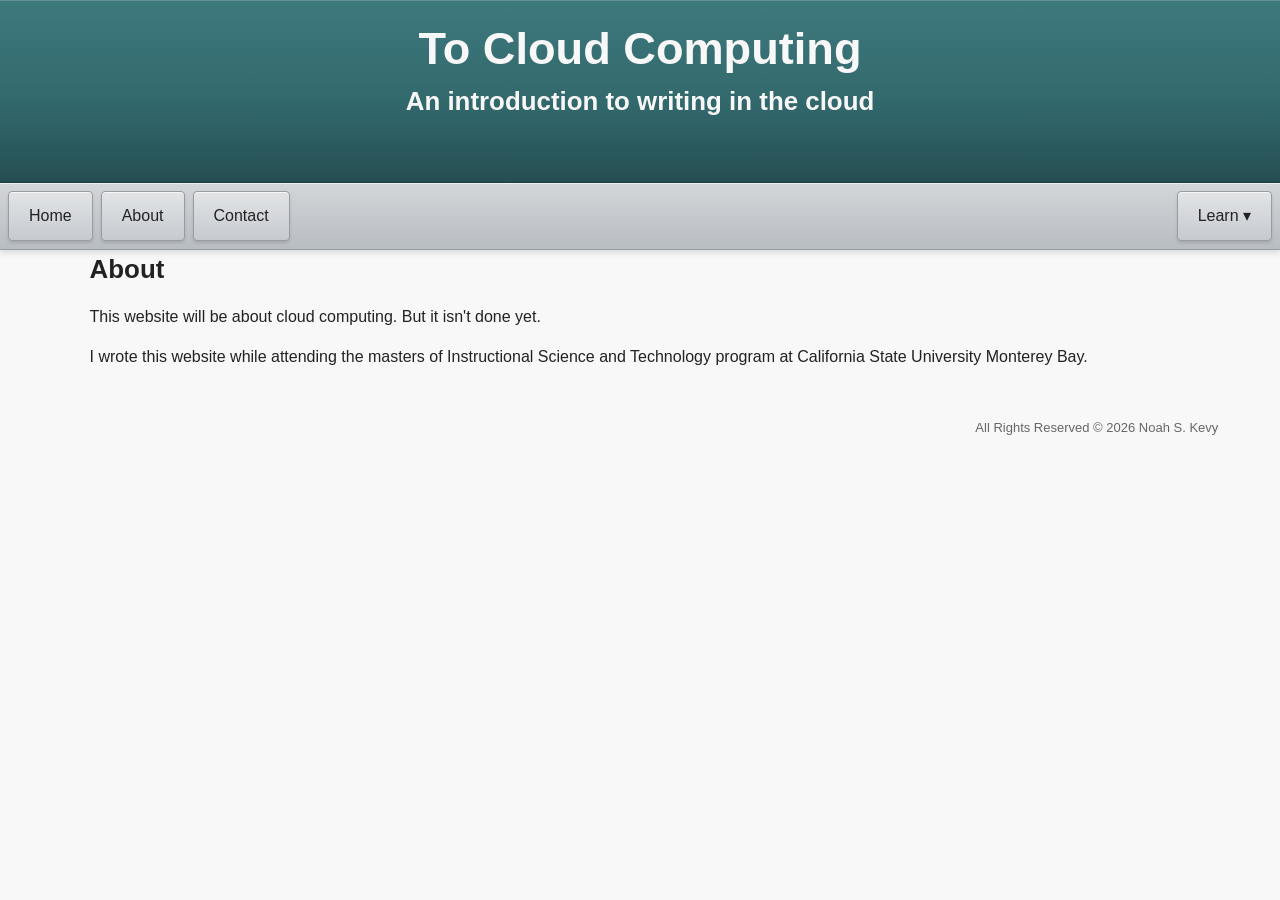
==== about.html @ a362e5e7 "changes! refactor everything for lab3 the single page is now part of a project also, chatGPT was use" ====
<!DOCTYPE html>
<html lang="en" data-theme="about">
<head>
  <meta charset="UTF-8">
  <meta name="viewport" content="width=device-width, initial-scale=1.0">
  <meta name="description" content="An introduction to cloud computing.">
  <meta name="author" content="Noah S. Kevy">
  <title>To the Cloud</title>
  <link rel="stylesheet" href="css/index.css">
  <link rel="stylesheet" href="css/nav.css">
  <link rel="stylesheet" href="css/main.css">
  <link rel="stylesheet" href="css/head_foot.css">
  <link rel="stylesheet" href="css/root.css">
</head>
<body>
  <header>

    <section class="page-banner">
    <div class="banner-text">
        <h1>To Cloud Computing</h1>
        <h2>An introduction to writing in the cloud</h2>
    </div>
    </section>

    <nav aria-label="Main navigation">
      <a class="nav-link" href="index.html">Home</a>
      <a class="nav-link" href="about.html">About</a>
      <a class="nav-link" href="contact.html">Contact</a>
      
      <!-- Drop Down -->
      <div class="dropdown">
        <button class="dropbtn">Learn ▾</button>
        
        <!-- Inner Menu -->
        <div class="dropdown-content">
          <a class="nav-link" href="create_vm.html">1. Create a virtual machine</a>
          <a class="nav-link" href="page_2.html">2. Page 2</a>
          <a class="nav-link" href="page_3.html">3. Page 3</a>
        </div>

      <!-- End Drop Down -->
      </div>

    </nav>

  </header>

  <main id="main-content">
    <h2>About</h2>
    <p>
        This website will be about cloud computing. But it isn't done yet.
    </p>
    <p>
        I wrote this website while attending the masters of Instructional Science and Technology program at California State University Monterey Bay.
    </p>
  </main>

  <footer class="page-footer">
    <p class="copyright-text">All Rights Reserved © 2026 Noah S. Kevy</p>
  </footer>
</body>
</html>
---- css/index.css ----

---- css/nav.css ----
nav {
  position: relative;
  z-index: 10;
  display: flex;
  align-items: stretch;
  gap: 8px;
  padding: 8px;
  background: linear-gradient(180deg, var(--silver-top), var(--silver-bottom));
  border-bottom: 1px solid var(--silver-border);
  box-shadow: inset 0 1px 0 var(--silver-highlight), 0 3px 6px var(--shadow-soft);
}

nav a.nav-link, .dropbtn {
  display: block;
  box-sizing: border-box;
  padding: 12px clamp(8px, 2vw, 20px);
  border: 1px solid var(--silver-border);
  border-radius: 4px;
  background: linear-gradient(180deg, var(--panel-top), var(--panel-bottom));
  box-shadow: inset 0 1px 0 var(--panel-highlight), 0 2px 3px var(--shadow-soft);
  color: var(--text-blk);
  font: inherit;
  font-size: 16px;
  text-decoration: none;
  cursor: pointer;
  transition: transform 160ms ease, box-shadow 160ms ease;
}

nav a.nav-link:hover {
  transform: scale(1.03);
  box-shadow: inset 0 1px 0 var(--panel-hover-highlight), 0 3px 6px var(--shadow-hover);
}

nav a.nav-link:focus-visible, .dropbtn:focus-visible {
  outline: 2px solid var(--focus-color);
  outline-offset: 2px;
}

.dropdown {
  position: relative;
  display: flex;
  margin-left: auto;
  /* Include the bar padding in the hover area down to the menu. */
  margin-bottom: -8px;
  padding-bottom: 8px;
}

.dropdown:hover .dropbtn, .dropdown:focus-within .dropbtn {
  background: linear-gradient(180deg, var(--panel-active-top), var(--panel-active-bottom));
}

.dropdown-content {
  display: none;
  position: absolute;
  top: 100%;
  right: 0;
  width: 290px;
  max-width: calc(100vw - 16px);
  box-sizing: border-box;
  padding: 10px;
  gap: 8px;
  border: 1px solid var(--silver-border);
  border-radius: 0 0 6px 6px;
  background: linear-gradient(180deg, var(--silver-top), var(--silver-bottom));
  box-shadow: inset 0 1px 0 var(--silver-highlight), 0 5px 10px var(--shadow-menu);
}

.dropdown:hover .dropdown-content, .dropdown:focus-within .dropdown-content {
  display: grid;
}

@media (prefers-reduced-motion: reduce) {
  nav a.nav-link, .dropbtn { transition: none; }
}
---- css/main.css ----
body {
    background-color: var(--text-wht);
    color: var(--text-blk);
    font-family: Arial, Helvetica, sans-serif;
    line-height: 1.5;
    margin: 0;
    padding: 0;
}
main {
    max-width: 86%;
    margin: 0 auto;
    padding-bottom: 20px;
}
---- css/head_foot.css ----
p.copyright, p.copyright-text {
    font-size: small;
    color: var(--text-muted);
}
.page-banner {
    text-align: center;
    background: linear-gradient(180deg, var(--alternate-color), var(--primary-color) 55%, var(--dark-color));
    box-shadow: inset 0 1px 0 var(--banner-highlight), inset 0 -1px 0 var(--banner-shade);
    color: var(--text-wht);
    padding-bottom: 6.854085vh;
    padding-top: 1.618033vh;
    width: 100%;
    height: 100%;
}
.page-footer {
    text-align: right;
    margin-right: 6.854085vh;
    margin-bottom: 1.618033vh;
}
h1 {
    font-size: var(--big-text);
    margin: 0 0 0 0;
}
h2 {
    font-size: var(--head-text);
    margin: 0 0 0 0;
}
---- css/root.css ----
/* All color values live here. Select a page palette with data-theme on <html>. */
:root {
    --gray-color: #374151;
    --text-blk: #222222;
    --text-wht: #F8F8F8;
    --text-muted: #666666;
    --media-border: #000000;
    --silver-top: #D3D6D9;
    --silver-bottom: #B8BDC2;
    --silver-border: #979DA3;
    --silver-highlight: #EEF0F2;
    --panel-top: #E2E4E6;
    --panel-bottom: #C6CACF;
    --panel-highlight: #F5F6F7;
    --panel-hover-highlight: #FFFFFF;
    --panel-active-top: #ECEEEF;
    --panel-active-bottom: #D0D4D8;
    --focus-color: #334D60;
    --shadow-soft: rgb(0 0 0 / 12%);
    --shadow-menu: rgb(0 0 0 / 16%);
    --shadow-hover: rgb(0 0 0 / 18%);
    --banner-highlight: rgb(255 255 255 / 18%);
    --banner-shade: rgb(0 0 0 / 20%);
    --big-text: 2.8235em;
    --head-text: 1.618033em;
}

:root,
:root[data-theme="index"] {
    --primary-color: #365F83;
    --alternate-color: #416F96;
    --dark-color: #284860;
    --theme-surface: #E3EBF2;
}

:root[data-theme="about"] {
    --primary-color: #32696D;
    --alternate-color: #3E797D;
    --dark-color: #254E52;
    --theme-surface: #E2EEEE;
}

:root[data-theme="contact"] {
    --primary-color: #70536F;
    --alternate-color: #816580;
    --dark-color: #523D52;
    --theme-surface: #EEE5ED;
}

:root[data-theme="create-vm"] {
    --primary-color: #365F4B;
    --alternate-color: #44745B;
    --dark-color: #284838;
    --theme-surface: #DFE6E1;
}

:root[data-theme="page-2"] {
    --primary-color: #545D83;
    --alternate-color: #66709A;
    --dark-color: #3E4562;
    --theme-surface: #E7E9F2;
}

:root[data-theme="page-3"] {
    --primary-color: #785B3E;
    --alternate-color: #896A49;
    --dark-color: #59432E;
    --theme-surface: #F0E9E0;
}
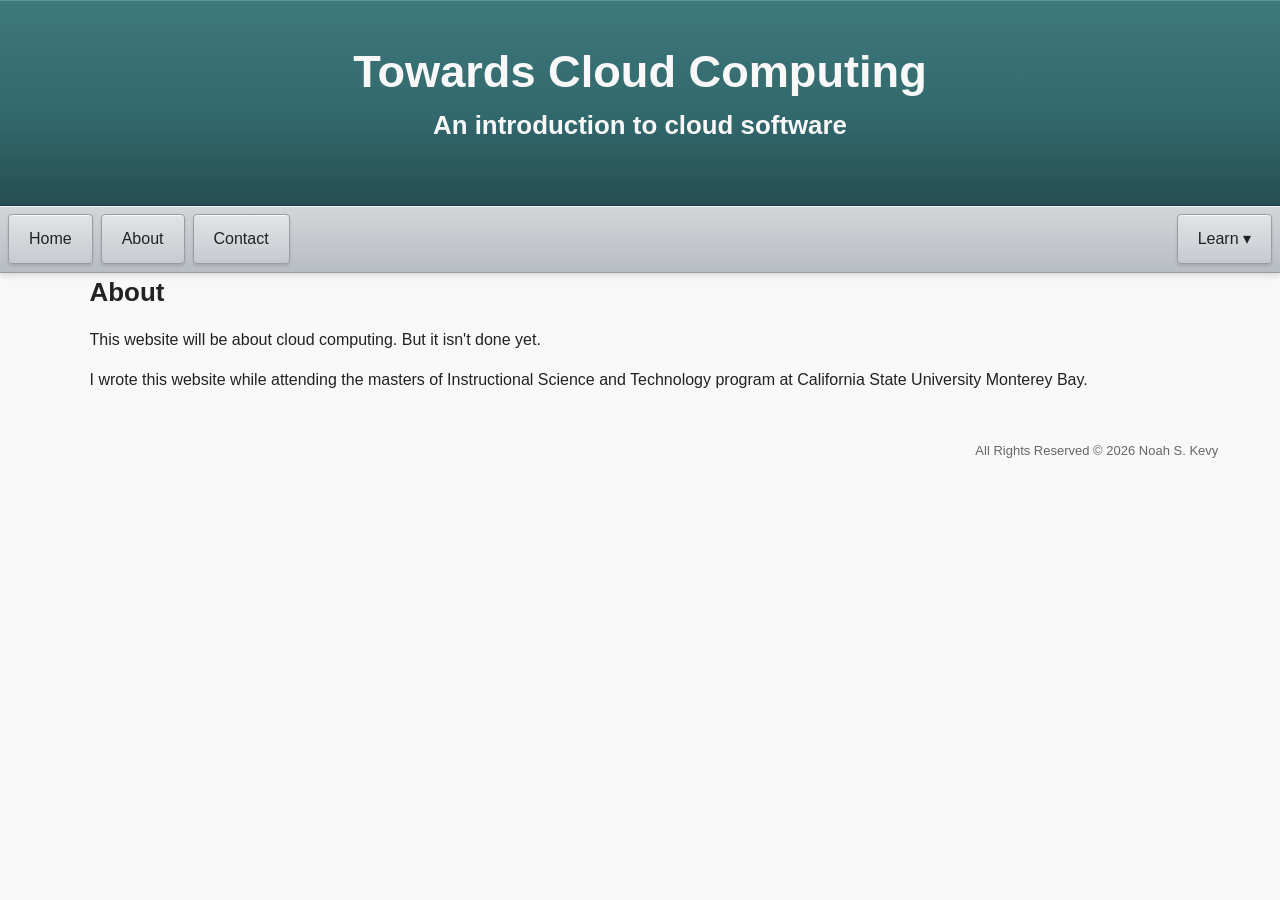
==== commit 0fed8116: "chat-gpt targeted revise of index with iframe also, gpt review of h5p slides light human revisions o" ====
--- a/about.html
+++ b/about.html
@@ -17,8 +17,8 @@
 
     <section class="page-banner">
     <div class="banner-text">
-        <h1>To Cloud Computing</h1>
-        <h2>An introduction to writing in the cloud</h2>
+        <h1>Towards Cloud Computing</h1>
+        <h2>An introduction to cloud software</h2>
     </div>
     </section>
 
--- a/css/head_foot.css
+++ b/css/head_foot.css
@@ -8,7 +8,7 @@
     box-shadow: inset 0 1px 0 var(--banner-highlight), inset 0 -1px 0 var(--banner-shade);
     color: var(--text-wht);
     padding-bottom: 6.854085vh;
-    padding-top: 1.618033vh;
+    padding-top: 4.23606vh;
     width: 100%;
     height: 100%;
 }
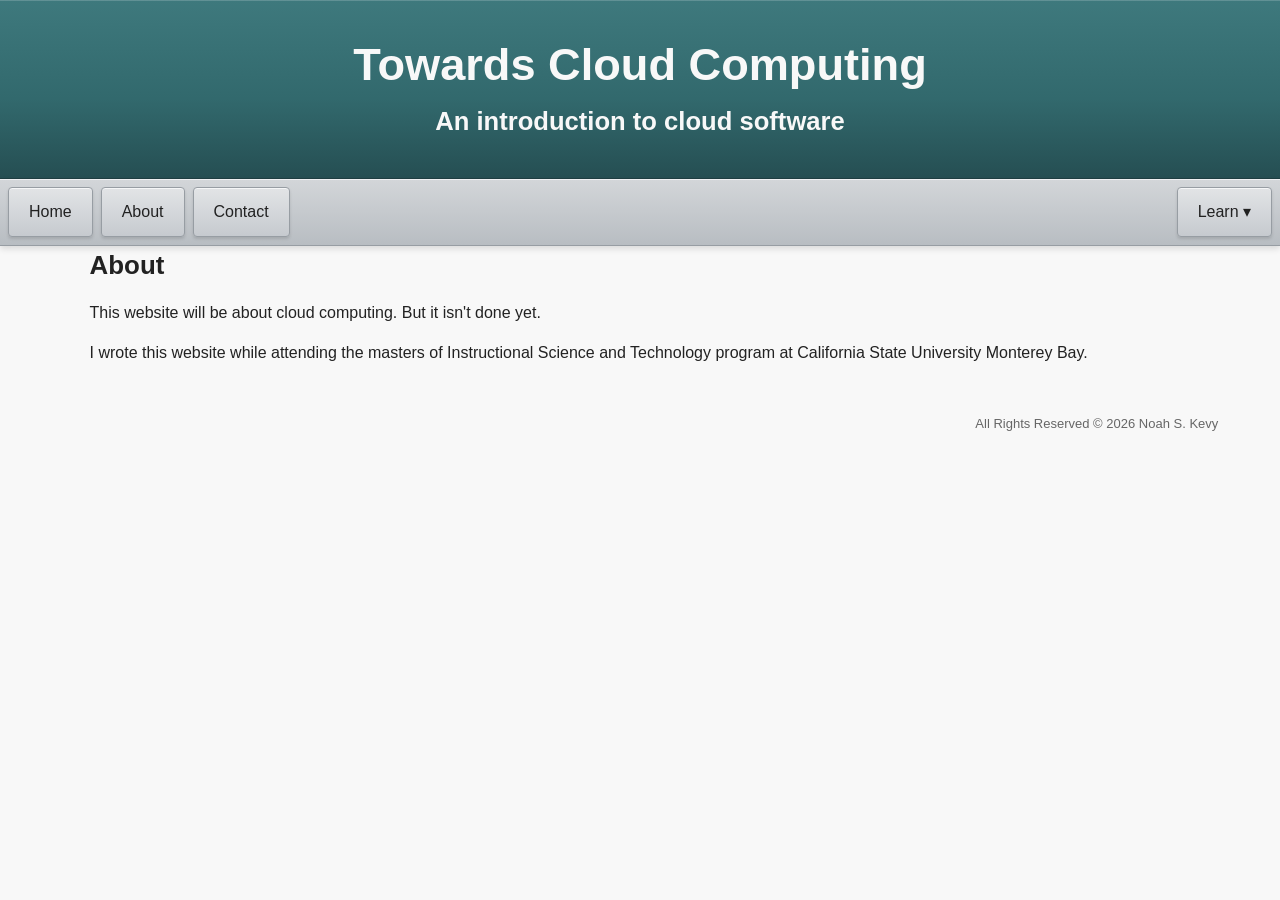
==== commit b8378345: "banner-fix style" ====
--- a/about.html
+++ b/about.html
@@ -18,7 +18,7 @@
     <section class="page-banner">
     <div class="banner-text">
         <h1>Towards Cloud Computing</h1>
-        <h2>An introduction to cloud software</h2>
+        <p class="banner-subtitle">An introduction to cloud software</p>
     </div>
     </section>
 
--- a/css/head_foot.css
+++ b/css/head_foot.css
@@ -26,3 +26,19 @@
     margin: 0 0 0 0;
 }
 
+.page-banner { 
+    box-sizing: border-box;
+    padding: clamp(1.618033rem, 4.23606vh, 4.23606rem) 1rem; 
+}
+
+.page-banner h1 { 
+    font-size: clamp(2rem, 1.618033rem + 2vw, 2.8235rem);
+    line-height: 1.2;
+    overflow-wrap: break-word; 
+}
+
+.banner-subtitle { 
+    margin: .618034rem 0 0;
+    font-size: clamp(1rem, .8rem + 1vw, 1.618033rem);
+    font-weight: bold; 
+}
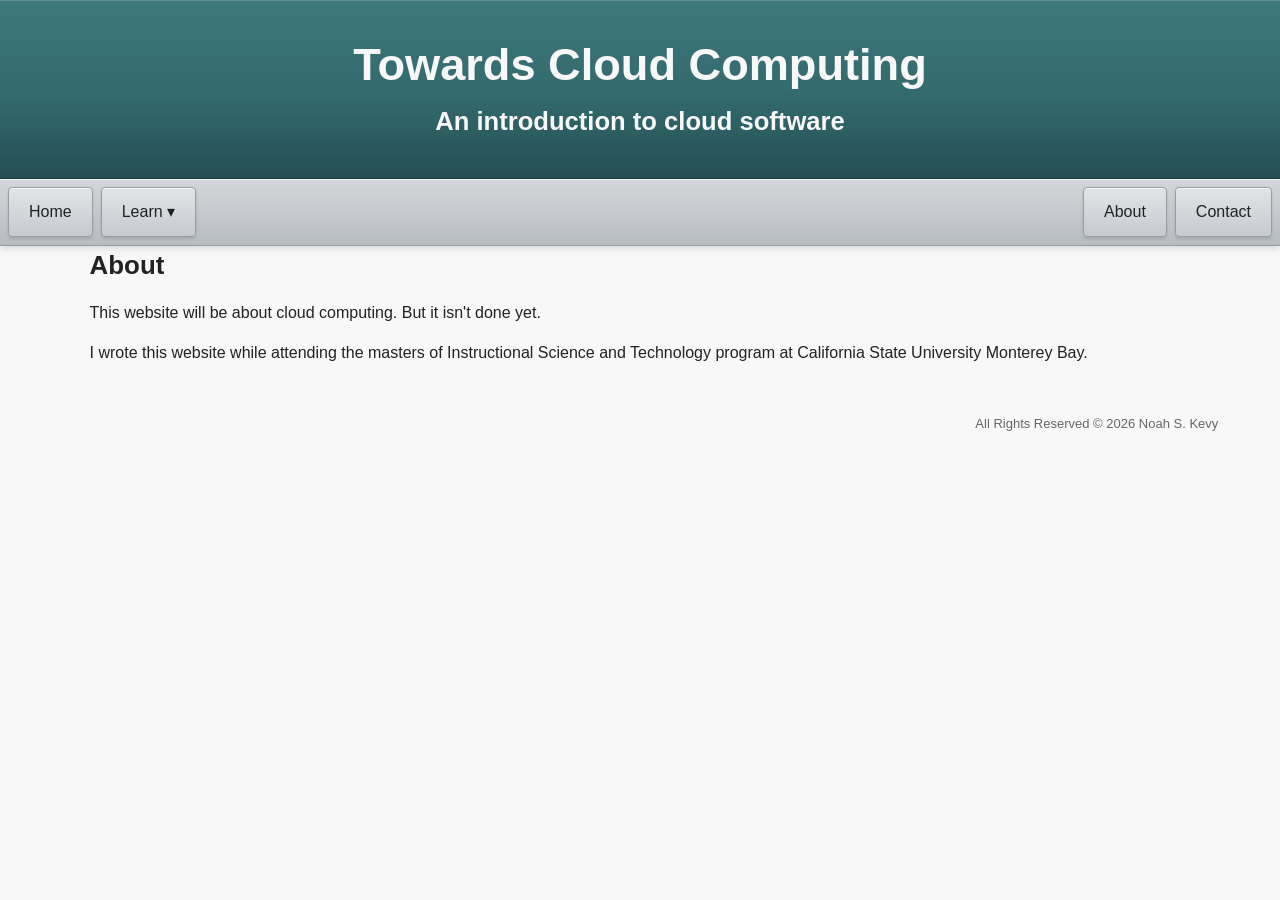
==== commit a73470e3: "update the navigation for the project" ====
--- a/about.html
+++ b/about.html
@@ -24,23 +24,22 @@
 
     <nav aria-label="Main navigation">
       <a class="nav-link" href="index.html">Home</a>
-      <a class="nav-link" href="about.html">About</a>
-      <a class="nav-link" href="contact.html">Contact</a>
-      
+
       <!-- Drop Down -->
       <div class="dropdown">
         <button class="dropbtn">Learn ▾</button>
-        
+
         <!-- Inner Menu -->
         <div class="dropdown-content">
           <a class="nav-link" href="create_vm.html">1. Create a virtual machine</a>
           <a class="nav-link" href="page_2.html">2. Page 2</a>
           <a class="nav-link" href="page_3.html">3. Page 3</a>
         </div>
+      </div>
+      <!-- End Drop Down -->
 
-      <!-- End Drop Down -->
-      </div>
-
+      <a class="nav-link" href="about.html">About</a>
+      <a class="nav-link" href="contact.html">Contact</a>
     </nav>
 
   </header>
--- a/css/nav.css
+++ b/css/nav.css
@@ -39,7 +39,7 @@
 .dropdown {
   position: relative;
   display: flex;
-  margin-left: auto;
+  margin-right: auto;
   /* Include the bar padding in the hover area down to the menu. */
   margin-bottom: -8px;
   padding-bottom: 8px;
@@ -53,7 +53,7 @@
   display: none;
   position: absolute;
   top: 100%;
-  right: 0;
+  left: 0;
   width: 290px;
   max-width: calc(100vw - 16px);
   box-sizing: border-box;
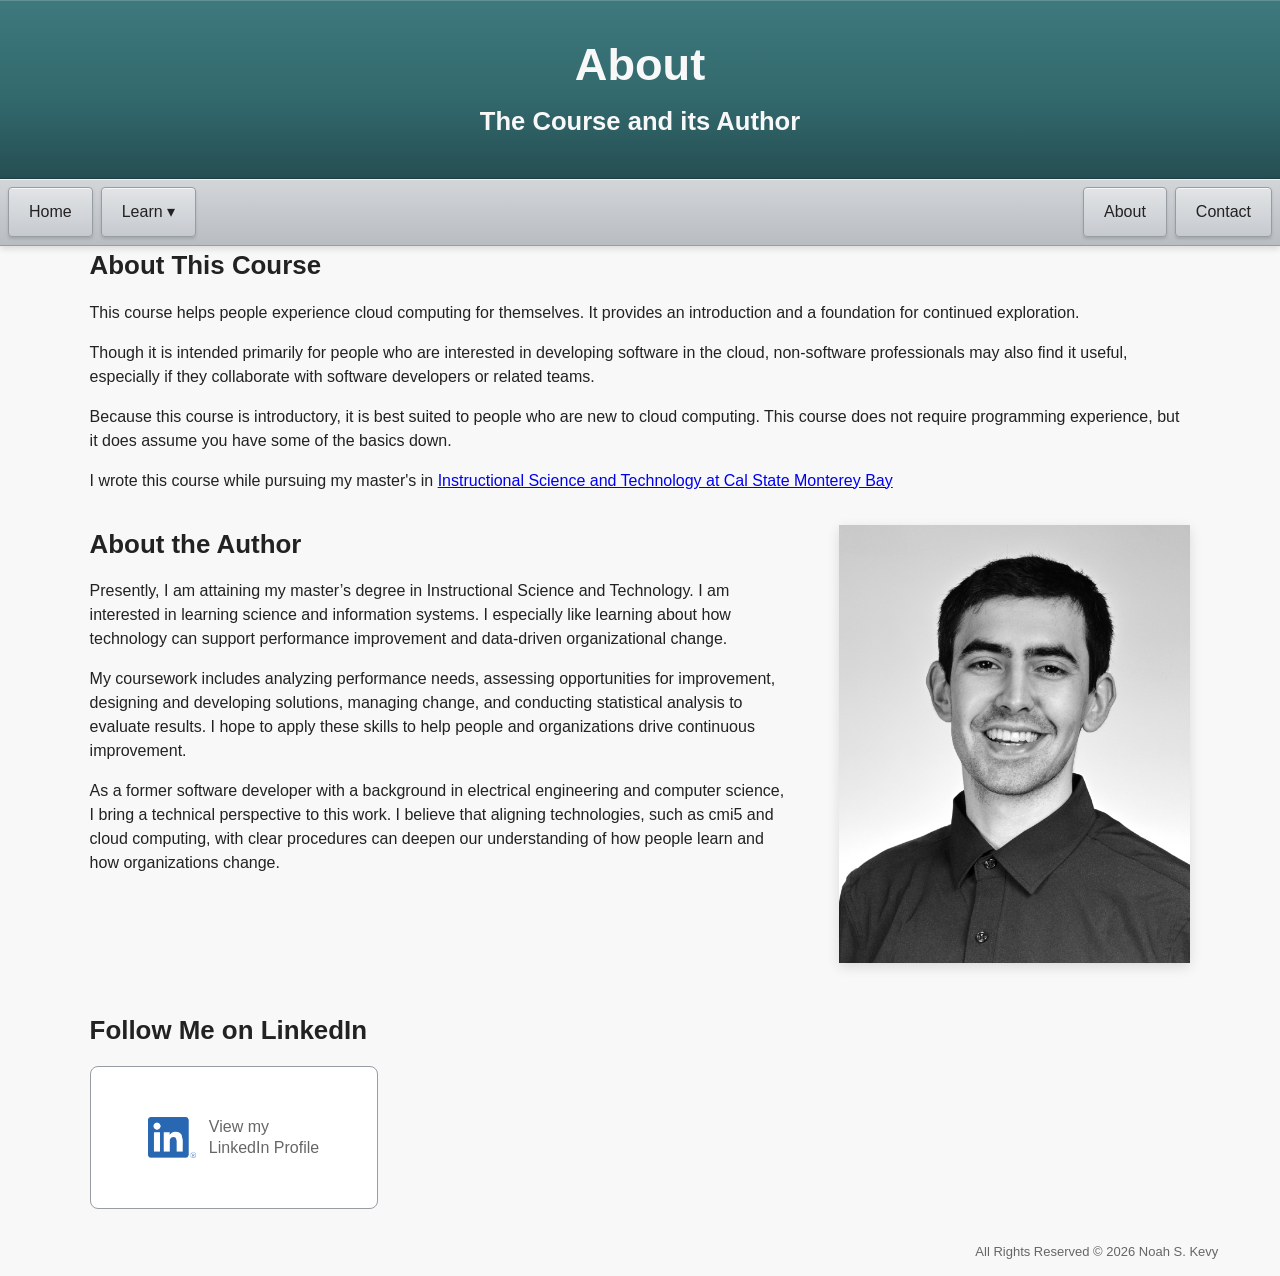
==== commit 2fd53103: "build about.html. start on contact me page." ====
--- a/about.html
+++ b/about.html
@@ -11,14 +11,15 @@
   <link rel="stylesheet" href="css/main.css">
   <link rel="stylesheet" href="css/head_foot.css">
   <link rel="stylesheet" href="css/root.css">
+  <link rel="stylesheet" href="css/about.css">
 </head>
 <body>
   <header>
 
     <section class="page-banner">
     <div class="banner-text">
-        <h1>Towards Cloud Computing</h1>
-        <p class="banner-subtitle">An introduction to cloud software</p>
+        <h1>About</h1>
+        <p class="banner-subtitle">The Course and its Author</p>
     </div>
     </section>
 
@@ -32,7 +33,7 @@
         <!-- Inner Menu -->
         <div class="dropdown-content">
           <a class="nav-link" href="create_vm.html">1. Create a virtual machine</a>
-          <a class="nav-link" href="page_2.html">2. Page 2</a>
+          <a class="nav-link" href="practice_ssh.html">2. Practice with SSH</a>
           <a class="nav-link" href="page_3.html">3. Page 3</a>
         </div>
       </div>
@@ -45,17 +46,41 @@
   </header>
 
   <main id="main-content">
-    <h2>About</h2>
-    <p>
-        This website will be about cloud computing. But it isn't done yet.
-    </p>
-    <p>
-        I wrote this website while attending the masters of Instructional Science and Technology program at California State University Monterey Bay.
-    </p>
+    <h2>About This Course</h2>
+
+    <p>This course helps people experience cloud computing for themselves. It provides an introduction and a foundation for continued exploration.</p>
+
+    <p>Though it is intended primarily for people who are interested in developing software in the cloud, non-software professionals may also find it useful, especially if they collaborate with software developers or related teams.</p>
+
+    <p>Because this course is introductory, it is best suited to people who are new to cloud computing. This course does not require programming experience, but it does assume you have some of the basics down.</p>
+
+    <p>I wrote this course while pursuing my master's in <a href="https://csumb.edu/academics/programs-degrees/master-of-instructional-science-technology/" target="_blank">Instructional Science and Technology at Cal State Monterey Bay</a></p>
+
+    <section id="about_the_author" aria-labelledby="author-heading">
+      <div class="author-text">
+    <h2 id="author-heading">About the Author</h2>
+    <p>Presently, I am attaining my master’s degree in Instructional Science and Technology. I am interested in learning science and information systems. I especially like learning about how technology can support performance improvement and data-driven organizational change.</p>
+
+    <p>My coursework includes analyzing performance needs, assessing opportunities for improvement, designing and developing solutions, managing change, and conducting statistical analysis to evaluate results. I hope to apply these skills to help people and organizations drive continuous improvement.</p>
+
+    <p>As a former software developer with a background in electrical engineering and computer science, I bring a technical perspective to this work. I believe that aligning technologies, such as cmi5 and cloud computing, with clear procedures can deepen our understanding of how people learn and how organizations change.</p>
+      </div>
+      <div class="author-photo">
+        <img src="img/me_head_shoulders.jpg" alt="Portrait of Noah S. Kevy" width="2400" height="3000" loading="lazy">
+      </div>
+    </section>
+    <section id="follow-linkedin" aria-labelledby="linkedin-heading">
+      <h2 id="linkedin-heading">Follow Me on LinkedIn</h2>
+      <a class="linkedin-profile" href="https://www.linkedin.com/in/noah-s-kevy/?isSelfProfile=false" target="_blank" rel="noopener noreferrer" aria-label="View my LinkedIn Profile (opens in a new tab)">
+        <img src="img/LI-In.png" alt="" width="635" height="540" loading="lazy">
+        <span>View my<br>LinkedIn Profile</span>
+      </a>
+    </section>
   </main>
 
   <footer class="page-footer">
-    <p class="copyright-text">All Rights Reserved © 2026 Noah S. Kevy</p>
+    <p class="copyright-text">All Rights Reserved © 2026 Noah S.
+Kevy</p>
   </footer>
 </body>
 </html>
--- a/css/about.css
+++ b/css/about.css
@@ -0,0 +1,73 @@
+#about_the_author {
+  display: grid;
+  grid-template-columns: minmax(0, 2fr) minmax(0, 1fr);
+  align-items: start;
+  gap: clamp(1.5rem, 4vw, 3rem);
+  margin-top: 2rem;
+}
+
+#about_the_author .author-text {
+  min-width: 0;
+  overflow-wrap: break-word;
+}
+
+#about_the_author .author-photo img {
+  display: block;
+  width: 100%;
+  max-width: 24rem;
+  height: auto;
+  margin-inline: auto;
+  border-radius: 0;
+  box-shadow: 0 4px 12px var(--shadow-soft);
+}
+
+@media (max-width: 48rem) {
+  #about_the_author {
+    grid-template-columns: minmax(0, 1fr);
+  }
+}
+
+#follow-linkedin {
+  margin-top: 3rem;
+}
+
+#follow-linkedin .linkedin-profile {
+  display: flex;
+  align-items: center;
+  justify-content: center;
+  gap: clamp(.4rem, 1.6vw, .8rem);
+  box-sizing: border-box;
+  width: 100%;
+  max-width: 18rem;
+  min-height: clamp(4.8rem, 11.2vw, 10rem);
+  margin-top: 1rem;
+  padding: clamp(.4rem, 1.6vw, 1.2rem);
+  border: 1px solid var(--silver-border);
+  border-radius: .5rem;
+  background: #fff;
+  color: var(--text-muted);
+  text-decoration: none;
+}
+
+#follow-linkedin .linkedin-profile img {
+  display: block;
+  flex: 0 0 auto;
+  width: clamp(1.6rem, 6vw, 3rem);
+  height: auto;
+}
+
+#follow-linkedin .linkedin-profile span {
+  min-width: 0;
+  font-size: 1rem;
+  line-height: 1.3;
+  overflow-wrap: break-word;
+}
+
+#follow-linkedin .linkedin-profile:hover {
+  box-shadow: 0 4px 12px var(--shadow-soft);
+}
+
+#follow-linkedin .linkedin-profile:focus-visible {
+  outline: 3px solid var(--focus-color);
+  outline-offset: 4px;
+}
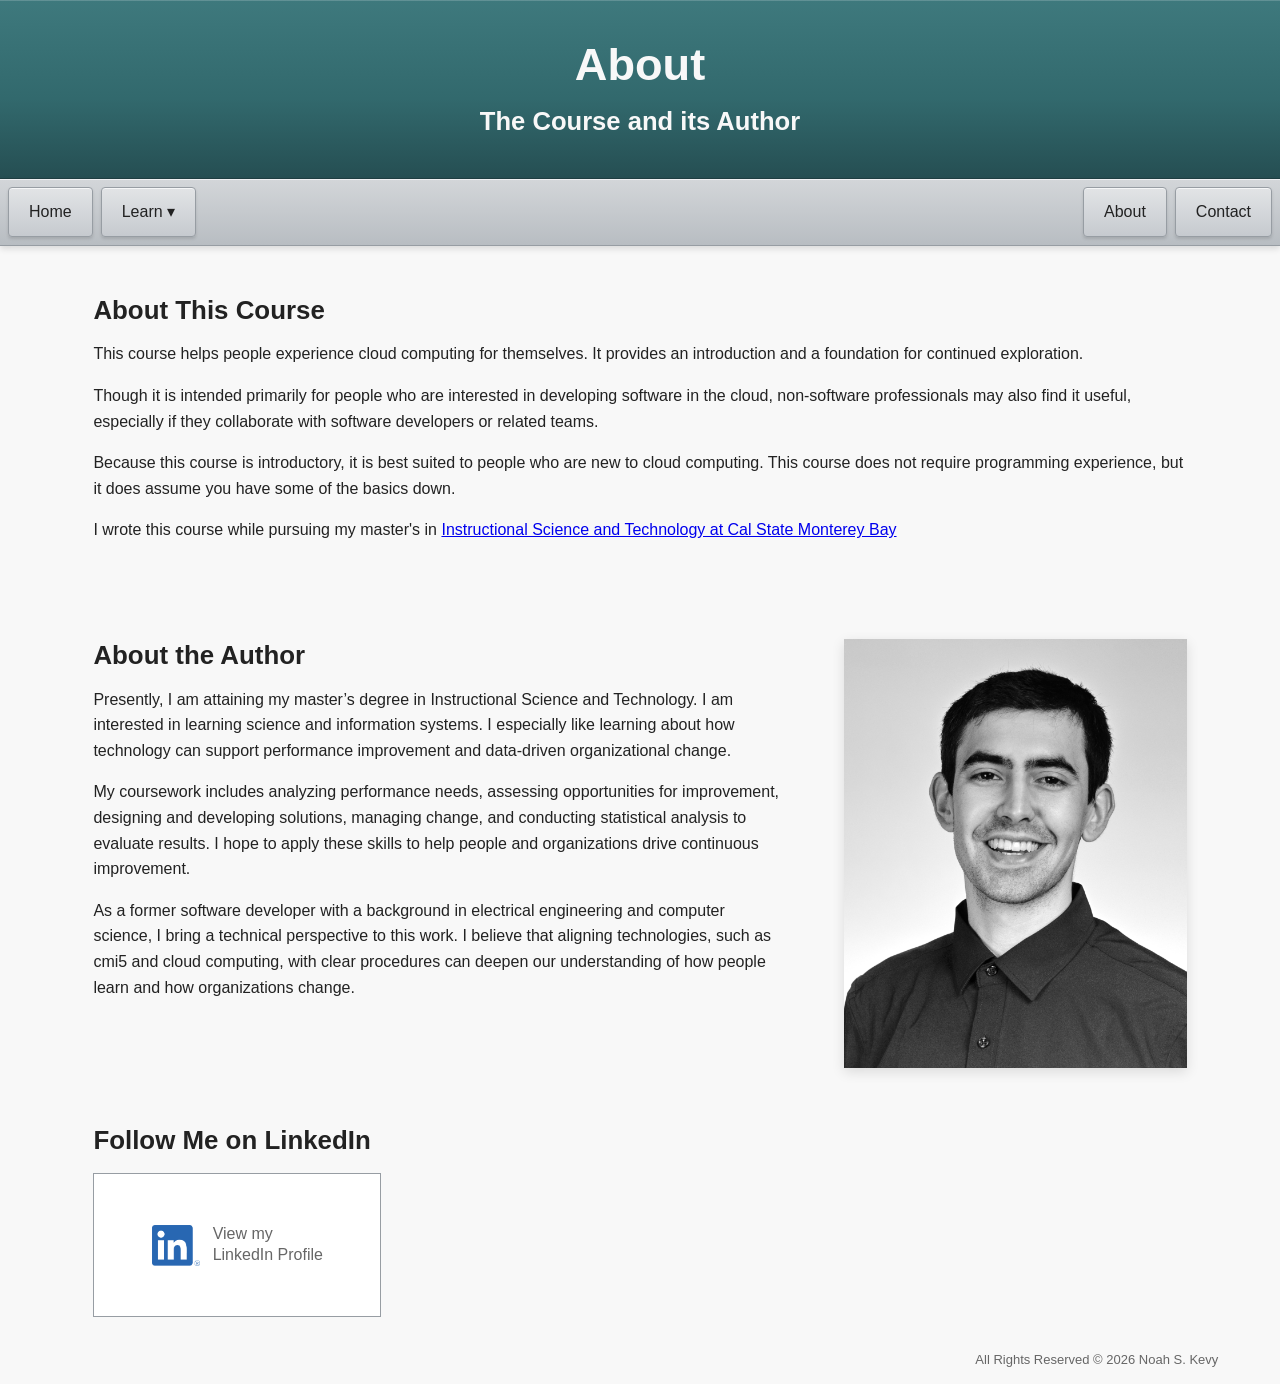
==== commit 5a929771: "standardize page width and space from nav bar" ====
--- a/about.html
+++ b/about.html
@@ -45,7 +45,7 @@
 
   </header>
 
-  <main id="main-content">
+  <main id="main-content" class="about-page">
     <h2>About This Course</h2>
 
     <p>This course helps people experience cloud computing for themselves. It provides an introduction and a foundation for continued exploration.</p>
--- a/css/root.css
+++ b/css/root.css
@@ -1,5 +1,6 @@
 /* All color values live here. Select a page palette with data-theme on <html>. */
 :root {
+    --home-width: 85.410161%;
     --gray-color: #374151;
     --text-blk: #222222;
     --text-wht: #F8F8F8;
@@ -68,3 +69,8 @@
     --theme-surface: #F0E9E0;
 }
 
+
+/* Keep the shared page width comfortable on small screens. */
+@media (max-width: 35rem) {
+    :root { --home-width: calc(100% - 2rem); }
+}
--- a/css/about.css
+++ b/css/about.css
@@ -1,9 +1,38 @@
+.about-page {
+  box-sizing: border-box;
+  width: var(--home-width);
+  max-width: var(--home-width);
+  padding-top: clamp(2rem, 4vw, 3rem);
+}
+
+.about-page h2 {
+  margin: 0 0 .875rem;
+  line-height: 1.3;
+}
+
+.about-page p {
+  max-width: 180ch;
+  margin: 0;
+  line-height: 1.6;
+  overflow-wrap: break-word;
+}
+
+.about-page p + p {
+  margin-top: 1rem;
+}
+
+.about-page a:focus-visible {
+  outline: 3px solid var(--focus-color);
+  outline-offset: 4px;
+}
+
 #about_the_author {
   display: grid;
   grid-template-columns: minmax(0, 2fr) minmax(0, 1fr);
   align-items: start;
-  gap: clamp(1.5rem, 4vw, 3rem);
-  margin-top: 2rem;
+  gap: clamp(2rem, 5vw, 4rem);
+  margin-top: clamp(2.5rem, 5vw, 3.5rem);
+  padding-top: clamp(1.5rem, 4vw, 2.5rem);
 }
 
 #about_the_author .author-text {
@@ -24,11 +53,12 @@
 @media (max-width: 48rem) {
   #about_the_author {
     grid-template-columns: minmax(0, 1fr);
+    gap: 1.5rem;
   }
 }
 
 #follow-linkedin {
-  margin-top: 3rem;
+  margin-top: clamp(2.5rem, 5vw, 3.5rem);
 }
 
 #follow-linkedin .linkedin-profile {
@@ -41,9 +71,9 @@
   max-width: 18rem;
   min-height: clamp(4.8rem, 11.2vw, 10rem);
   margin-top: 1rem;
-  padding: clamp(.4rem, 1.6vw, 1.2rem);
+  padding: 1rem;
   border: 1px solid var(--silver-border);
-  border-radius: .5rem;
+  border-radius: 0;
   background: #fff;
   color: var(--text-muted);
   text-decoration: none;
@@ -71,3 +101,21 @@
   outline: 3px solid var(--focus-color);
   outline-offset: 4px;
 }
+
+@media (max-width: 770px) {
+  #follow-linkedin .linkedin-profile {
+    margin-inline: auto;
+  }
+
+  #follow-linkedin #linkedin-heading {
+    position: absolute;
+    width: 1px;
+    height: 1px;
+    padding: 0;
+    margin: -1px;
+    overflow: hidden;
+    clip-path: inset(50%);
+    white-space: nowrap;
+    border: 0;
+  }
+}
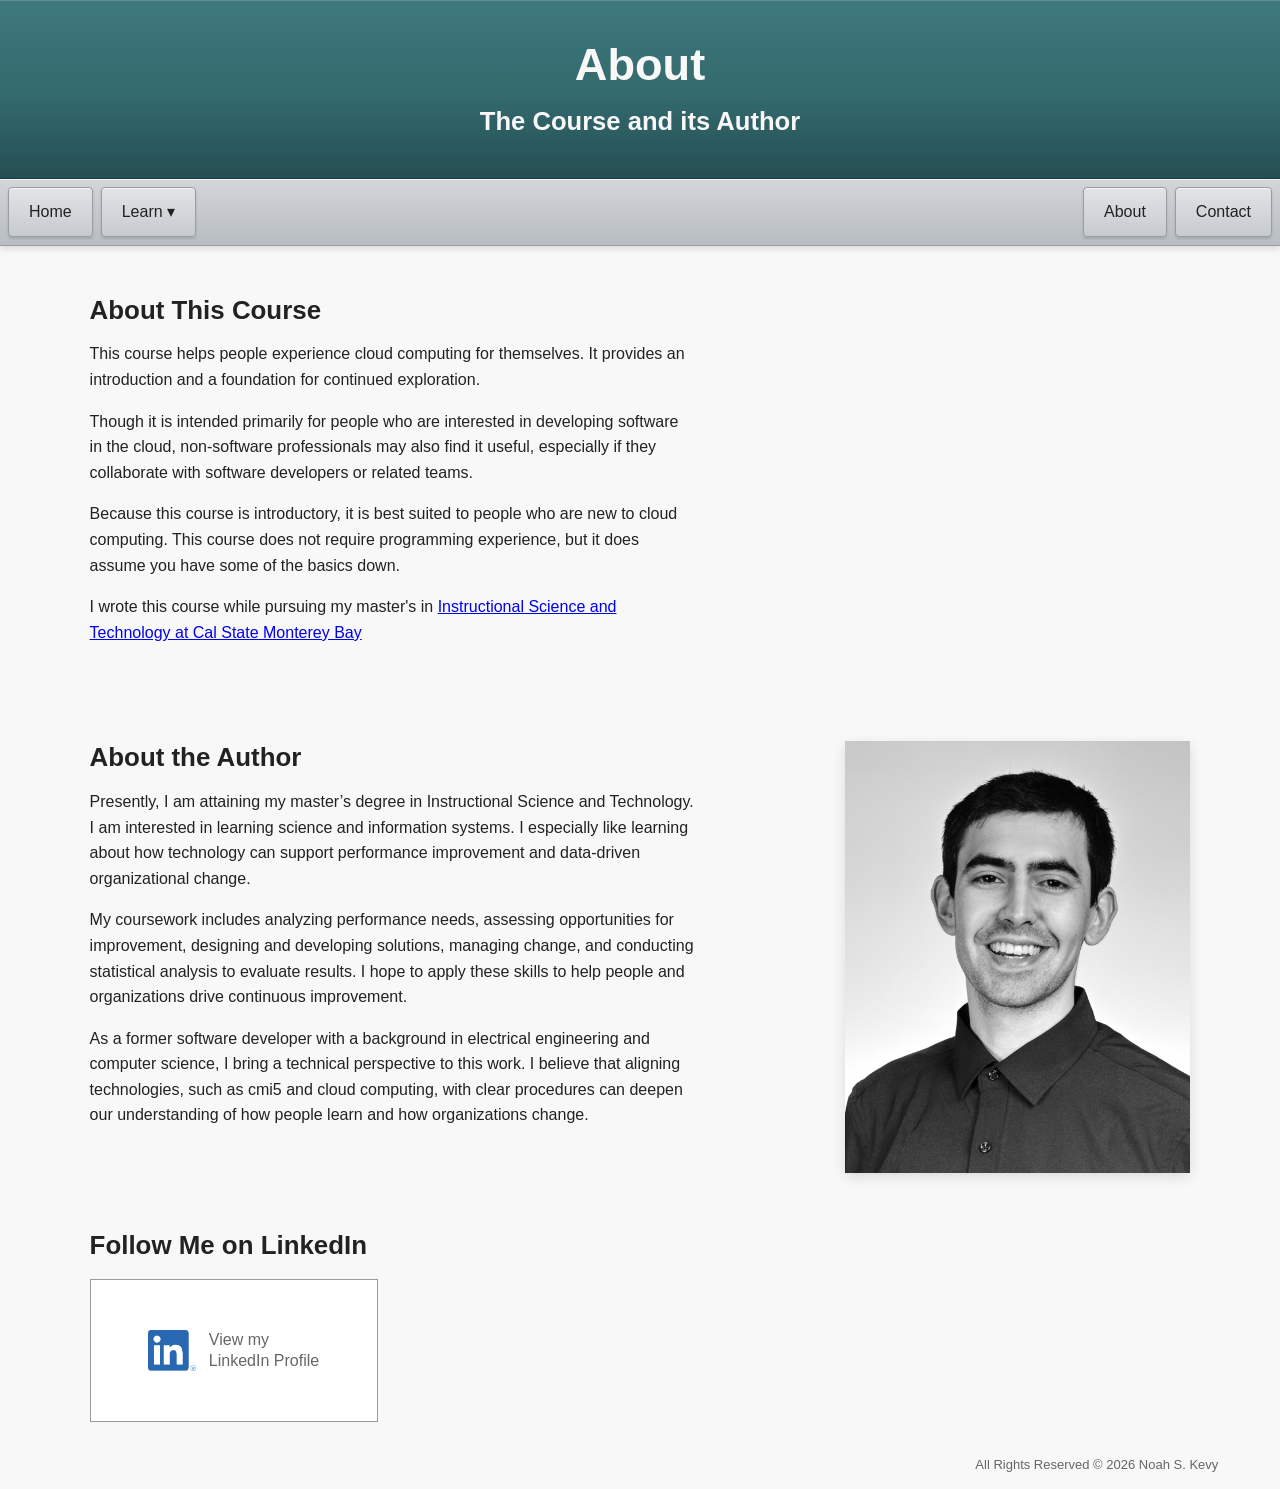
==== commit 78287417: "update page 3 name and refactor" ====
--- a/about.html
+++ b/about.html
@@ -34,7 +34,7 @@
         <div class="dropdown-content">
           <a class="nav-link" href="create_vm.html">1. Create a virtual machine</a>
           <a class="nav-link" href="practice_ssh.html">2. Practice with SSH</a>
-          <a class="nav-link" href="page_3.html">3. Page 3</a>
+          <a class="nav-link" href="ssh_login.html">3. Login with SSH</a>
         </div>
       </div>
       <!-- End Drop Down -->
--- a/css/about.css
+++ b/css/about.css
@@ -1,8 +1,11 @@
-.about-page {
+#main-content {
+    padding-top: clamp(2rem, 4vw, 3rem);
+}
+
+about-page {
   box-sizing: border-box;
   width: var(--home-width);
   max-width: var(--home-width);
-  padding-top: clamp(2rem, 4vw, 3rem);
 }
 
 .about-page h2 {
@@ -11,7 +14,7 @@
 }
 
 .about-page p {
-  max-width: 180ch;
+  max-width: 68ch;
   margin: 0;
   line-height: 1.6;
   overflow-wrap: break-word;
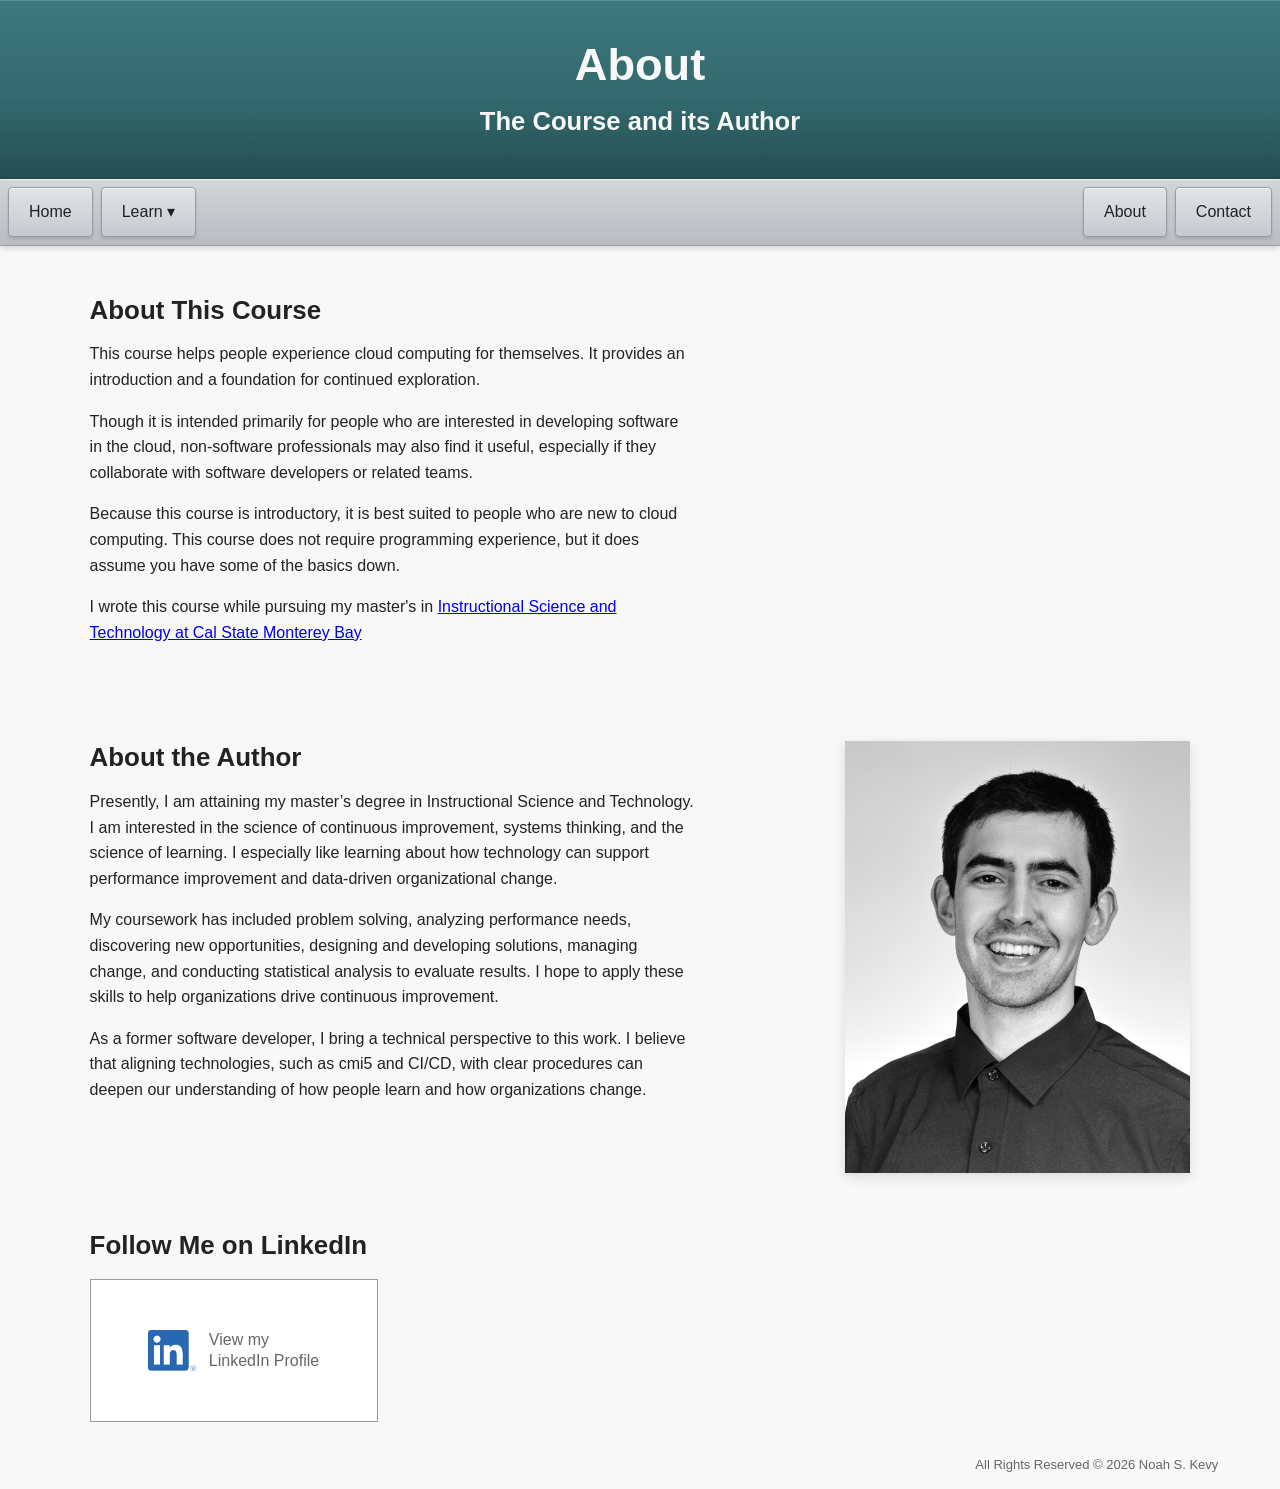
==== commit 967c07d9: "update about me text" ====
--- a/about.html
+++ b/about.html
@@ -59,11 +59,11 @@
     <section id="about_the_author" aria-labelledby="author-heading">
       <div class="author-text">
     <h2 id="author-heading">About the Author</h2>
-    <p>Presently, I am attaining my master’s degree in Instructional Science and Technology. I am interested in learning science and information systems. I especially like learning about how technology can support performance improvement and data-driven organizational change.</p>
+    <p>Presently, I am attaining my master’s degree in Instructional Science and Technology. I am interested in the science of continuous improvement, systems thinking, and the science of learning. I especially like learning about how technology can support performance improvement and data-driven organizational change.</p>
 
-    <p>My coursework includes analyzing performance needs, assessing opportunities for improvement, designing and developing solutions, managing change, and conducting statistical analysis to evaluate results. I hope to apply these skills to help people and organizations drive continuous improvement.</p>
+    <p>My coursework has included problem solving, analyzing performance needs, discovering new opportunities, designing and developing solutions, managing change, and conducting statistical analysis to evaluate results. I hope to apply these skills to help organizations drive continuous improvement.</p>
 
-    <p>As a former software developer with a background in electrical engineering and computer science, I bring a technical perspective to this work. I believe that aligning technologies, such as cmi5 and cloud computing, with clear procedures can deepen our understanding of how people learn and how organizations change.</p>
+    <p>As a former software developer, I bring a technical perspective to this work. I believe that aligning technologies, such as cmi5 and CI/CD, with clear procedures can deepen our understanding of how people learn and how organizations change.</p>
       </div>
       <div class="author-photo">
         <img src="img/me_head_shoulders.jpg" alt="Portrait of Noah S. Kevy" width="2400" height="3000" loading="lazy">
